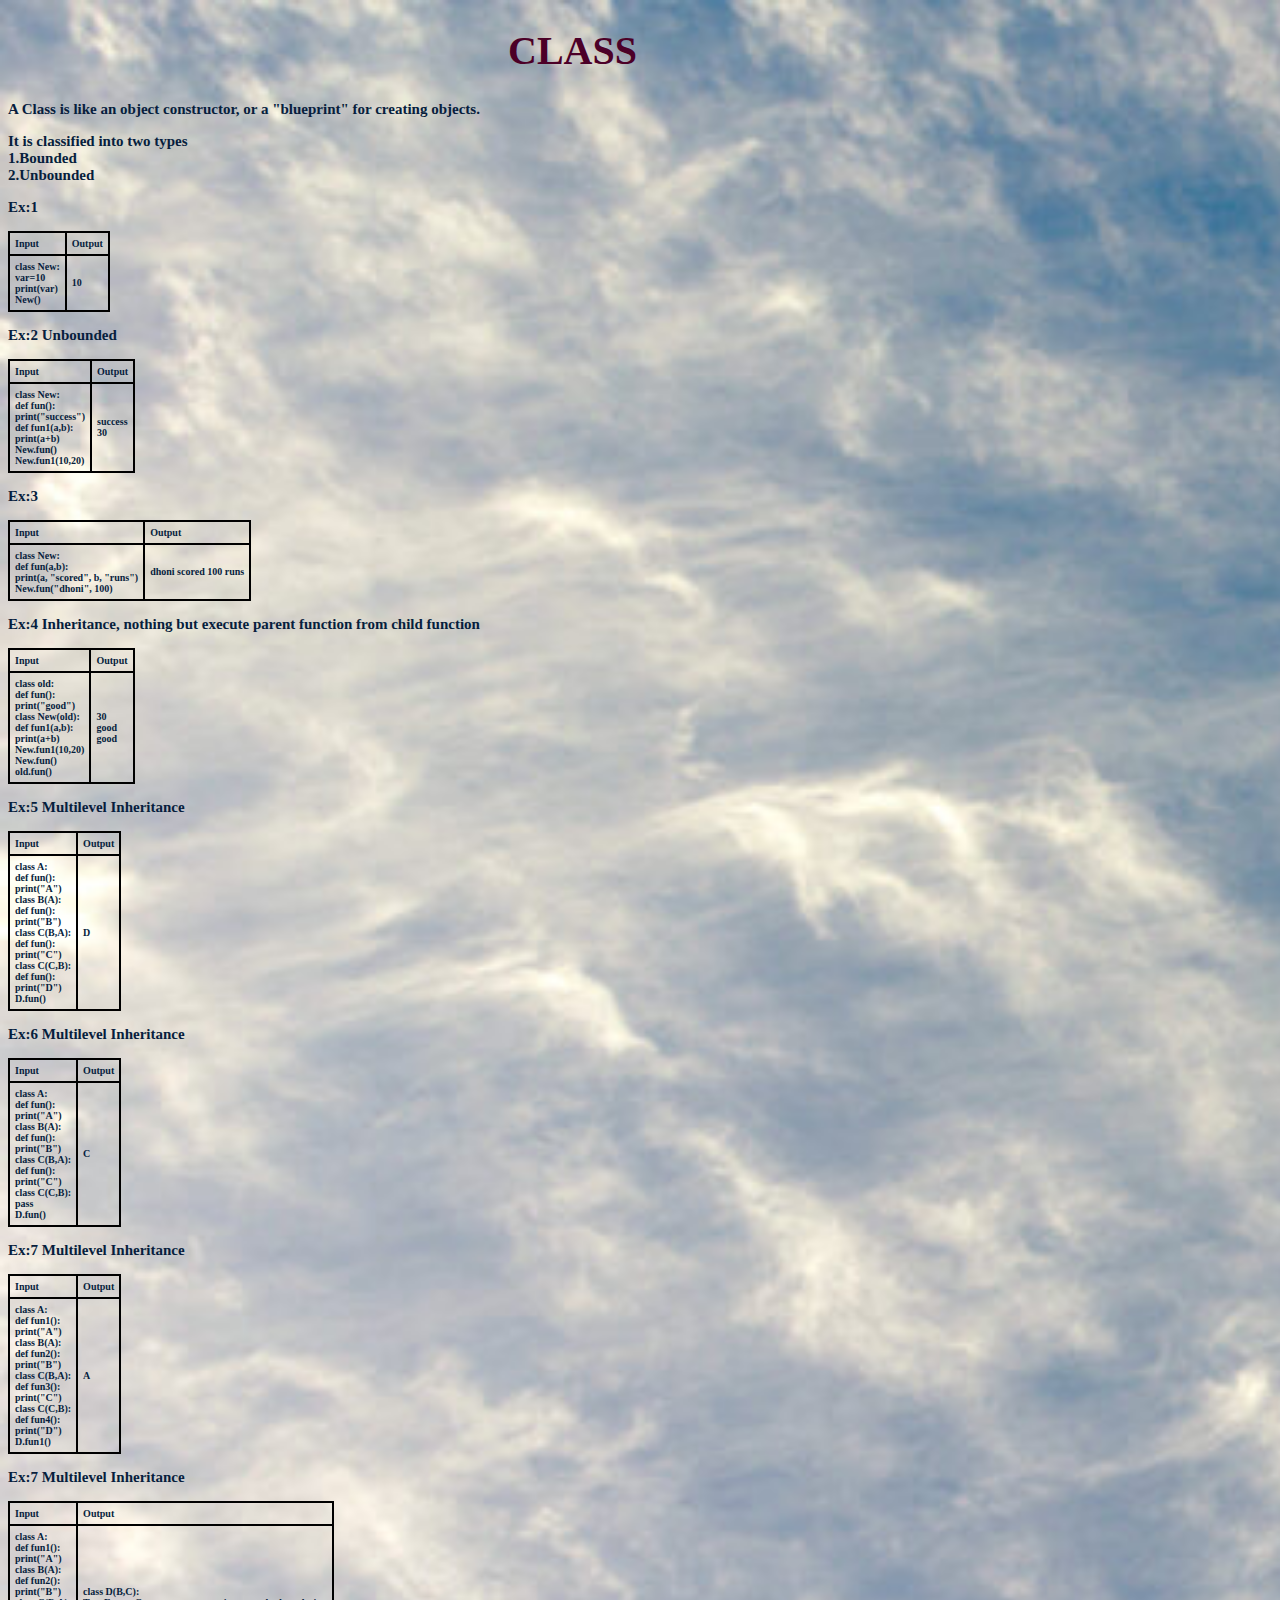
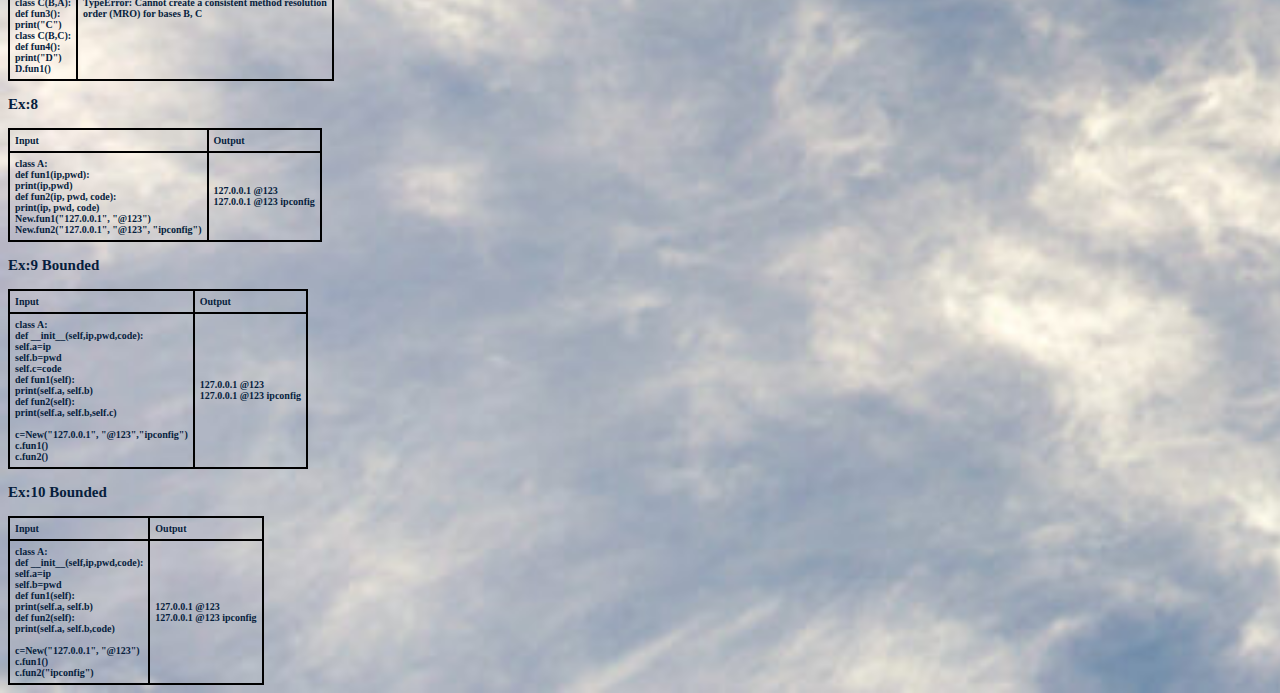
==== class.html @ ecdc9a5b "add initial python web files" ====
<!DOCTYPE html>
<html lang="en" dir="ltr">
  <head>
    <meta charset="utf-8">
    <title>Class</title>
    <link rel="stylesheet" href="css/styles.css">
  </head>
  <body background="img1.jpg">
      <h1 style="padding-left: 500px;">CLASS</h1>
      <p>A Class is like an object constructor, or a "blueprint" for creating objects.</p>
      <p>It is classified into two types <br> 1.Bounded  <br> 2.Unbounded</p>
      <p>Ex:1</p>
      <table>
        <tr>
          <td>Input</td>
          <td>Output</td>
        </tr>
        <tr>
          <td>class New: <br>
          var=10 <br>
          print(var) <br> New()</td>
          <td>10</td>
        </tr>
      </table>
      <p>Ex:2 Unbounded</p>
      <table>
        <tr>
          <td>Input</td>
          <td>Output</td>
        </tr>
        <tr>
          <td>class New: <br>
          def fun(): <br>
          print("success") <br> def fun1(a,b): <br>
          print(a+b) <br> New.fun() <br> New.fun1(10,20)</td>
          <td>success <br>
            30</td>
        </tr>
      </table>
      <p>Ex:3</p>
      <table>
        <tr>
          <td>Input</td>
          <td>Output</td>
        </tr>
        <tr>
          <td>class New: <br>
          def fun(a,b): <br>
          print(a, "scored", b,  "runs") <br> New.fun("dhoni", 100)</td>
          <td>dhoni scored 100 runs</td>
        </tr>
      </table>
      <p>Ex:4 Inheritance, nothing but execute parent function from child function</p>
      <table>
        <tr>
          <td>Input</td>
          <td>Output</td>
        </tr>
        <tr>
          <td>class old: <br>  def fun(): <br> print("good") <br>
            class New(old): <br>
          def fun1(a,b): <br>
          print(a+b) <br> New.fun1(10,20) <br>New.fun() <br>old.fun()</td>
          <td>30 <br> good <br>good</td>
        </tr>
      </table>
      <p>Ex:5 Multilevel Inheritance</p>
      <table>
        <tr>
          <td>Input</td>
          <td>Output</td>
        </tr>
        <tr>
          <td>class A: <br>  def fun(): <br> print("A") <br>
            class B(A): <br>  def fun(): <br> print("B") <br>
            class C(B,A): <br>  def fun(): <br> print("C") <br>
            class C(C,B): <br>  def fun(): <br> print("D") <br>
            D.fun()
          </td>
          <td>D</td>
        </tr>
      </table>
      <p>Ex:6 Multilevel Inheritance</p>
      <table>
        <tr>
          <td>Input</td>
          <td>Output</td>
        </tr>
        <tr>
          <td>class A: <br>  def fun(): <br> print("A") <br>
            class B(A): <br>  def fun(): <br> print("B") <br>
            class C(B,A): <br>  def fun(): <br> print("C") <br>
            class C(C,B): <br>  pass <br>
            D.fun()
          </td>
          <td>C</td>
        </tr>
      </table>
      <p>Ex:7 Multilevel Inheritance</p>
      <table>
        <tr>
          <td>Input</td>
          <td>Output</td>
        </tr>
        <tr>
          <td>class A: <br>  def fun1(): <br> print("A") <br>
            class B(A): <br>  def fun2(): <br> print("B") <br>
            class C(B,A): <br>  def fun3(): <br> print("C") <br>
            class C(C,B): <br>  def fun4(): <br> print("D") <br>
            D.fun1()
          </td>
          <td>A</td>
        </tr>
      </table>
      <p>Ex:7 Multilevel Inheritance</p>
      <table>
        <tr>
          <td>Input</td>
          <td>Output</td>
        </tr>
        <tr>
          <td>class A: <br>  def fun1(): <br> print("A") <br>
            class B(A): <br>  def fun2(): <br> print("B") <br>
            class C(B,A): <br>  def fun3(): <br> print("C") <br>
            class C(B,C): <br>  def fun4(): <br> print("D") <br>
            D.fun1()
          </td>
          <td> class D(B,C): <br>
TypeError: Cannot create a consistent method resolution <br>
order (MRO) for bases B, C
</td>
        </tr>
      </table>
      <p>Ex:8</p>
      <table>
        <tr>
          <td>Input</td>
          <td>Output</td>
        </tr>
        <tr>
          <td>class A: <br>  def fun1(ip,pwd): <br> print(ip,pwd) <br>
           def fun2(ip, pwd, code): <br> print(ip, pwd, code) <br>
           New.fun1("127.0.0.1", "@123") <br> New.fun2("127.0.0.1", "@123", "ipconfig")
          </td>
          <td> 127.0.0.1 @123 <br> 127.0.0.1 @123 ipconfig

</td>
        </tr>
      </table>
      <p>Ex:9 Bounded</p>
      <table>
        <tr>
          <td>Input</td>
          <td>Output</td>
        </tr>
        <tr>
          <td>class A: <br> def __init__(self,ip,pwd,code): <br>
            self.a=ip <br> self.b=pwd <br>  self.c=code <br>
             def fun1(self): <br> print(self.a, self.b) <br>
            def fun2(self): <br> print(self.a, self.b,self.c) <br> <br>
           c=New("127.0.0.1", "@123","ipconfig")
           <br> c.fun1() <br> c.fun2()
          </td>
          <td> 127.0.0.1 @123 <br> 127.0.0.1 @123 ipconfig

</td>
        </tr>
      </table>
      <p>Ex:10 Bounded</p>
      <table>
        <tr>
          <td>Input</td>
          <td>Output</td>
        </tr>
        <tr>
          <td>class A: <br> def __init__(self,ip,pwd,code): <br>
            self.a=ip <br> self.b=pwd <br>
             def fun1(self): <br> print(self.a, self.b) <br>
            def fun2(self): <br> print(self.a, self.b,code) <br> <br>
           c=New("127.0.0.1", "@123")
           <br> c.fun1() <br> c.fun2("ipconfig")
          </td>
          <td> 127.0.0.1 @123 <br> 127.0.0.1 @123 ipconfig

</td>
        </tr>
      </table>

  </body>
</html>
---- css/styles.css ----
body {
  background-repeat: no-repeat;
  background-size: cover;
  background-color: #E4AEC5;
  color: #071E3D;
  font-family: New Century Schoolbook, serif;
  font-size: 15px;
  font-weight: bold;
}
h1 {
  color: #4C0027;
  font-family: New Century Schoolbook, serif;
  font-size: 40px;
}
h2 {
  color: #151515;
  font-family: New Century Schoolbook, serif;
  font-size: 30px;
}
h3 {
  color: #1E5128;
  font-family: New Century Schoolbook, serif;
  font-size: 20px;
}
h4 {
  color: #270082;
  font-family: New Century Schoolbook, serif;
  font-size: 20px;
}
table, th, td {
  border: 2px solid black;
  border-collapse: collapse;
  padding: 5px;
  font-family: New Century Schoolbook, serif;
  font-size: 10px;
}
p {
  font-size: 15px;

}
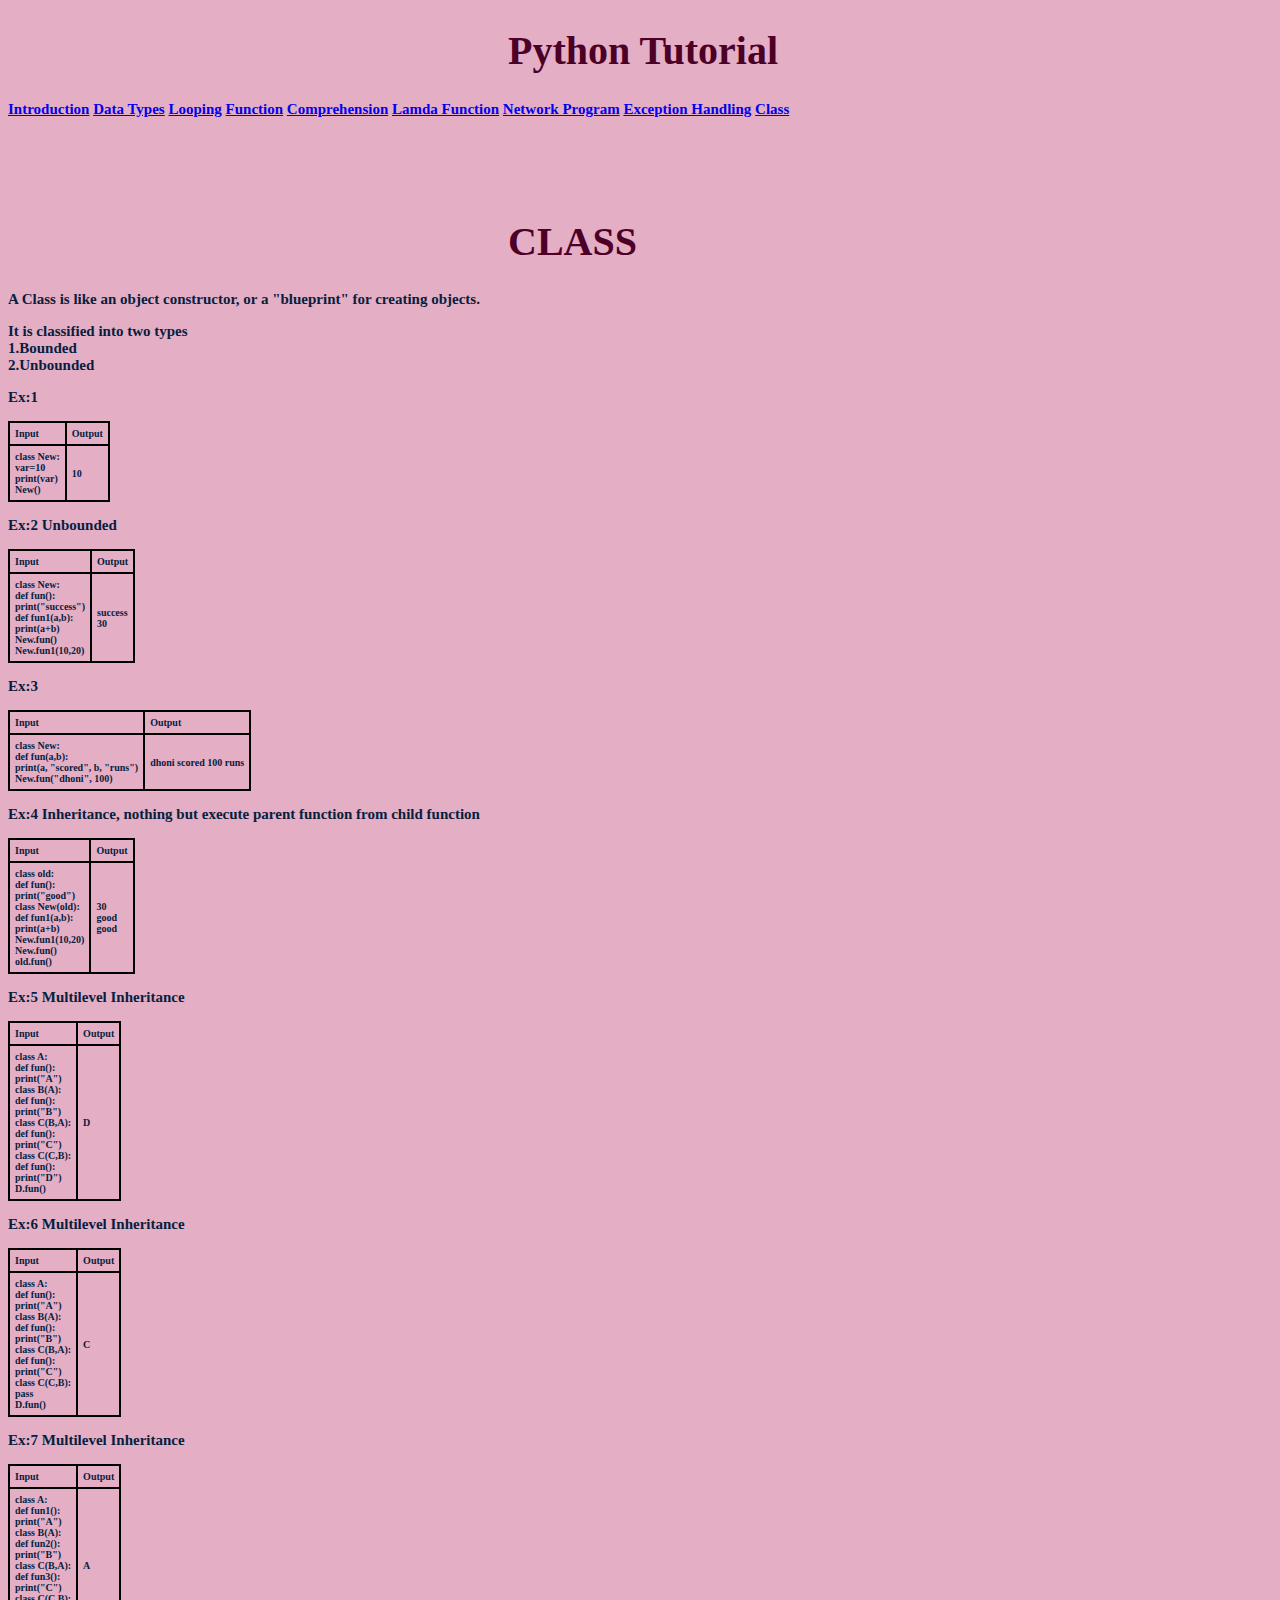
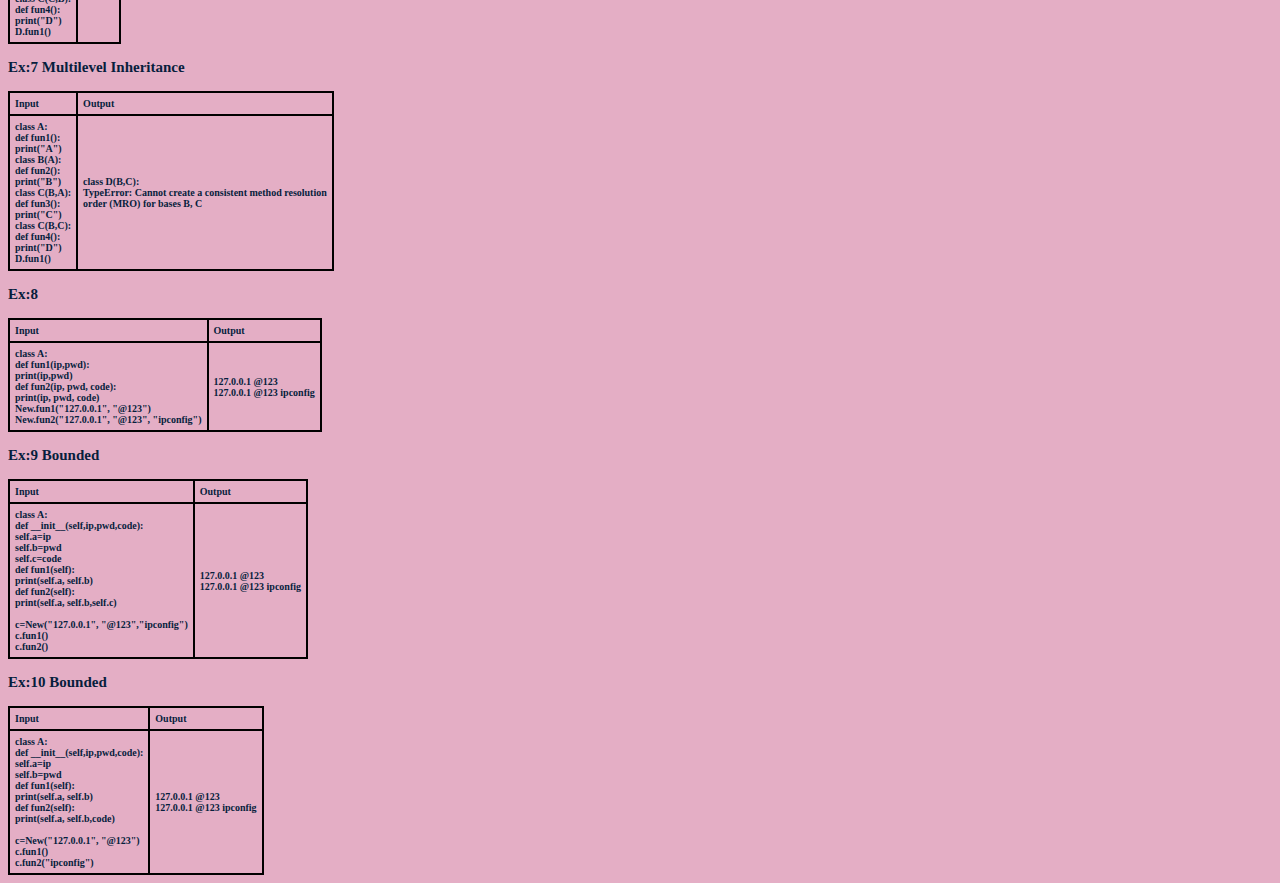
==== commit 58c5428f: "initial changes to upload" ====
--- a/class.html
+++ b/class.html
@@ -4,187 +4,215 @@
     <meta charset="utf-8">
     <title>Class</title>
     <link rel="stylesheet" href="css/styles.css">
+    <link href="https://cdn.jsdelivr.net/npm/bootstrap@5.3.1/dist/css/bootstrap.min.css" rel="stylesheet" integrity="sha384-4bw+/aepP/YC94hEpVNVgiZdgIC5+VKNBQNGCHeKRQN+PtmoHDEXuppvnDJzQIu9" crossorigin="anonymous">
+    <script src="https://cdn.jsdelivr.net/npm/bootstrap@5.3.1/dist/js/bootstrap.bundle.min.js" integrity="sha384-HwwvtgBNo3bZJJLYd8oVXjrBZt8cqVSpeBNS5n7C8IVInixGAoxmnlMuBnhbgrkm" crossorigin="anonymous"></script>
+
   </head>
-  <body background="img1.jpg">
-      <h1 style="padding-left: 500px;">CLASS</h1>
-      <p>A Class is like an object constructor, or a "blueprint" for creating objects.</p>
-      <p>It is classified into two types <br> 1.Bounded  <br> 2.Unbounded</p>
-      <p>Ex:1</p>
-      <table>
-        <tr>
-          <td>Input</td>
-          <td>Output</td>
-        </tr>
-        <tr>
-          <td>class New: <br>
-          var=10 <br>
-          print(var) <br> New()</td>
-          <td>10</td>
-        </tr>
-      </table>
-      <p>Ex:2 Unbounded</p>
-      <table>
-        <tr>
-          <td>Input</td>
-          <td>Output</td>
-        </tr>
-        <tr>
-          <td>class New: <br>
-          def fun(): <br>
-          print("success") <br> def fun1(a,b): <br>
-          print(a+b) <br> New.fun() <br> New.fun1(10,20)</td>
-          <td>success <br>
-            30</td>
-        </tr>
-      </table>
-      <p>Ex:3</p>
-      <table>
-        <tr>
-          <td>Input</td>
-          <td>Output</td>
-        </tr>
-        <tr>
-          <td>class New: <br>
-          def fun(a,b): <br>
-          print(a, "scored", b,  "runs") <br> New.fun("dhoni", 100)</td>
-          <td>dhoni scored 100 runs</td>
-        </tr>
-      </table>
-      <p>Ex:4 Inheritance, nothing but execute parent function from child function</p>
-      <table>
-        <tr>
-          <td>Input</td>
-          <td>Output</td>
-        </tr>
-        <tr>
-          <td>class old: <br>  def fun(): <br> print("good") <br>
-            class New(old): <br>
-          def fun1(a,b): <br>
-          print(a+b) <br> New.fun1(10,20) <br>New.fun() <br>old.fun()</td>
-          <td>30 <br> good <br>good</td>
-        </tr>
-      </table>
-      <p>Ex:5 Multilevel Inheritance</p>
-      <table>
-        <tr>
-          <td>Input</td>
-          <td>Output</td>
-        </tr>
-        <tr>
-          <td>class A: <br>  def fun(): <br> print("A") <br>
-            class B(A): <br>  def fun(): <br> print("B") <br>
-            class C(B,A): <br>  def fun(): <br> print("C") <br>
-            class C(C,B): <br>  def fun(): <br> print("D") <br>
-            D.fun()
-          </td>
-          <td>D</td>
-        </tr>
-      </table>
-      <p>Ex:6 Multilevel Inheritance</p>
-      <table>
-        <tr>
-          <td>Input</td>
-          <td>Output</td>
-        </tr>
-        <tr>
-          <td>class A: <br>  def fun(): <br> print("A") <br>
-            class B(A): <br>  def fun(): <br> print("B") <br>
-            class C(B,A): <br>  def fun(): <br> print("C") <br>
-            class C(C,B): <br>  pass <br>
-            D.fun()
-          </td>
-          <td>C</td>
-        </tr>
-      </table>
-      <p>Ex:7 Multilevel Inheritance</p>
-      <table>
-        <tr>
-          <td>Input</td>
-          <td>Output</td>
-        </tr>
-        <tr>
-          <td>class A: <br>  def fun1(): <br> print("A") <br>
-            class B(A): <br>  def fun2(): <br> print("B") <br>
-            class C(B,A): <br>  def fun3(): <br> print("C") <br>
-            class C(C,B): <br>  def fun4(): <br> print("D") <br>
-            D.fun1()
-          </td>
-          <td>A</td>
-        </tr>
-      </table>
-      <p>Ex:7 Multilevel Inheritance</p>
-      <table>
-        <tr>
-          <td>Input</td>
-          <td>Output</td>
-        </tr>
-        <tr>
-          <td>class A: <br>  def fun1(): <br> print("A") <br>
-            class B(A): <br>  def fun2(): <br> print("B") <br>
-            class C(B,A): <br>  def fun3(): <br> print("C") <br>
-            class C(B,C): <br>  def fun4(): <br> print("D") <br>
-            D.fun1()
-          </td>
-          <td> class D(B,C): <br>
-TypeError: Cannot create a consistent method resolution <br>
-order (MRO) for bases B, C
-</td>
-        </tr>
-      </table>
-      <p>Ex:8</p>
-      <table>
-        <tr>
-          <td>Input</td>
-          <td>Output</td>
-        </tr>
-        <tr>
-          <td>class A: <br>  def fun1(ip,pwd): <br> print(ip,pwd) <br>
-           def fun2(ip, pwd, code): <br> print(ip, pwd, code) <br>
-           New.fun1("127.0.0.1", "@123") <br> New.fun2("127.0.0.1", "@123", "ipconfig")
-          </td>
-          <td> 127.0.0.1 @123 <br> 127.0.0.1 @123 ipconfig
-
-</td>
-        </tr>
-      </table>
-      <p>Ex:9 Bounded</p>
-      <table>
-        <tr>
-          <td>Input</td>
-          <td>Output</td>
-        </tr>
-        <tr>
-          <td>class A: <br> def __init__(self,ip,pwd,code): <br>
-            self.a=ip <br> self.b=pwd <br>  self.c=code <br>
-             def fun1(self): <br> print(self.a, self.b) <br>
-            def fun2(self): <br> print(self.a, self.b,self.c) <br> <br>
-           c=New("127.0.0.1", "@123","ipconfig")
-           <br> c.fun1() <br> c.fun2()
-          </td>
-          <td> 127.0.0.1 @123 <br> 127.0.0.1 @123 ipconfig
-
-</td>
-        </tr>
-      </table>
-      <p>Ex:10 Bounded</p>
-      <table>
-        <tr>
-          <td>Input</td>
-          <td>Output</td>
-        </tr>
-        <tr>
-          <td>class A: <br> def __init__(self,ip,pwd,code): <br>
-            self.a=ip <br> self.b=pwd <br>
-             def fun1(self): <br> print(self.a, self.b) <br>
-            def fun2(self): <br> print(self.a, self.b,code) <br> <br>
-           c=New("127.0.0.1", "@123")
-           <br> c.fun1() <br> c.fun2("ipconfig")
-          </td>
-          <td> 127.0.0.1 @123 <br> 127.0.0.1 @123 ipconfig
-
-</td>
-        </tr>
-      </table>
+  <body >
+    <div class="container">
+      <div class="card p-5">
+        <div class="card-header">
+          <h1 style="padding-left: 500px;">Python Tutorial</h1>
+        </div>
+        <div class="card-body">
+          <div class="row">
+            <div class="btn-group" role="group" aria-label="Basic mixed styles example">
+              <a  href="index.html" class="btn btn-sm ">Introduction</a>
+              <a   href="datatypes.html" class="btn btn-sm ">Data Types</a>
+              <a  href="looping.html" class="btn btn-sm">Looping</a>
+              <a  href="function.html" class="btn btn-sm ">Function</a>
+              <a  href="comp.html" class="btn btn-sm">Comprehension</a>
+              <a  href="lambda.html" class="btn btn-sm">Lamda Function</a>
+              <a  href="Net.html" class="btn btn-sm ">Network Program</a>
+              <a  href="execption.html" class="btn btn-sm">Exception Handling</a>
+              <a  href="class.html" class="btn btn-sm btn-primary">Class</a>
+            </div>
+          </div>
+        </div>
+      </div>
+      <div class="card p-5" style="margin-top: 100px;">
+        <h1 style="padding-left: 500px;">CLASS</h1>
+        <p>A Class is like an object constructor, or a "blueprint" for creating objects.</p>
+        <p>It is classified into two types <br> 1.Bounded  <br> 2.Unbounded</p>
+        <p>Ex:1</p>
+        <table>
+          <tr>
+            <td>Input</td>
+            <td>Output</td>
+          </tr>
+          <tr>
+            <td>class New: <br>
+            var=10 <br>
+            print(var) <br> New()</td>
+            <td>10</td>
+          </tr>
+        </table>
+        <p>Ex:2 Unbounded</p>
+        <table>
+          <tr>
+            <td>Input</td>
+            <td>Output</td>
+          </tr>
+          <tr>
+            <td>class New: <br>
+            def fun(): <br>
+            print("success") <br> def fun1(a,b): <br>
+            print(a+b) <br> New.fun() <br> New.fun1(10,20)</td>
+            <td>success <br>
+              30</td>
+          </tr>
+        </table>
+        <p>Ex:3</p>
+        <table>
+          <tr>
+            <td>Input</td>
+            <td>Output</td>
+          </tr>
+          <tr>
+            <td>class New: <br>
+            def fun(a,b): <br>
+            print(a, "scored", b,  "runs") <br> New.fun("dhoni", 100)</td>
+            <td>dhoni scored 100 runs</td>
+          </tr>
+        </table>
+        <p>Ex:4 Inheritance, nothing but execute parent function from child function</p>
+        <table>
+          <tr>
+            <td>Input</td>
+            <td>Output</td>
+          </tr>
+          <tr>
+            <td>class old: <br>  def fun(): <br> print("good") <br>
+              class New(old): <br>
+            def fun1(a,b): <br>
+            print(a+b) <br> New.fun1(10,20) <br>New.fun() <br>old.fun()</td>
+            <td>30 <br> good <br>good</td>
+          </tr>
+        </table>
+        <p>Ex:5 Multilevel Inheritance</p>
+        <table>
+          <tr>
+            <td>Input</td>
+            <td>Output</td>
+          </tr>
+          <tr>
+            <td>class A: <br>  def fun(): <br> print("A") <br>
+              class B(A): <br>  def fun(): <br> print("B") <br>
+              class C(B,A): <br>  def fun(): <br> print("C") <br>
+              class C(C,B): <br>  def fun(): <br> print("D") <br>
+              D.fun()
+            </td>
+            <td>D</td>
+          </tr>
+        </table>
+        <p>Ex:6 Multilevel Inheritance</p>
+        <table>
+          <tr>
+            <td>Input</td>
+            <td>Output</td>
+          </tr>
+          <tr>
+            <td>class A: <br>  def fun(): <br> print("A") <br>
+              class B(A): <br>  def fun(): <br> print("B") <br>
+              class C(B,A): <br>  def fun(): <br> print("C") <br>
+              class C(C,B): <br>  pass <br>
+              D.fun()
+            </td>
+            <td>C</td>
+          </tr>
+        </table>
+        <p>Ex:7 Multilevel Inheritance</p>
+        <table>
+          <tr>
+            <td>Input</td>
+            <td>Output</td>
+          </tr>
+          <tr>
+            <td>class A: <br>  def fun1(): <br> print("A") <br>
+              class B(A): <br>  def fun2(): <br> print("B") <br>
+              class C(B,A): <br>  def fun3(): <br> print("C") <br>
+              class C(C,B): <br>  def fun4(): <br> print("D") <br>
+              D.fun1()
+            </td>
+            <td>A</td>
+          </tr>
+        </table>
+        <p>Ex:7 Multilevel Inheritance</p>
+        <table>
+          <tr>
+            <td>Input</td>
+            <td>Output</td>
+          </tr>
+          <tr>
+            <td>class A: <br>  def fun1(): <br> print("A") <br>
+              class B(A): <br>  def fun2(): <br> print("B") <br>
+              class C(B,A): <br>  def fun3(): <br> print("C") <br>
+              class C(B,C): <br>  def fun4(): <br> print("D") <br>
+              D.fun1()
+            </td>
+            <td> class D(B,C): <br>
+        TypeError: Cannot create a consistent method resolution <br>
+        order (MRO) for bases B, C
+        </td>
+          </tr>
+        </table>
+        <p>Ex:8</p>
+        <table>
+          <tr>
+            <td>Input</td>
+            <td>Output</td>
+          </tr>
+          <tr>
+            <td>class A: <br>  def fun1(ip,pwd): <br> print(ip,pwd) <br>
+             def fun2(ip, pwd, code): <br> print(ip, pwd, code) <br>
+             New.fun1("127.0.0.1", "@123") <br> New.fun2("127.0.0.1", "@123", "ipconfig")
+            </td>
+            <td> 127.0.0.1 @123 <br> 127.0.0.1 @123 ipconfig
+
+        </td>
+          </tr>
+        </table>
+        <p>Ex:9 Bounded</p>
+        <table>
+          <tr>
+            <td>Input</td>
+            <td>Output</td>
+          </tr>
+          <tr>
+            <td>class A: <br> def __init__(self,ip,pwd,code): <br>
+              self.a=ip <br> self.b=pwd <br>  self.c=code <br>
+               def fun1(self): <br> print(self.a, self.b) <br>
+              def fun2(self): <br> print(self.a, self.b,self.c) <br> <br>
+             c=New("127.0.0.1", "@123","ipconfig")
+             <br> c.fun1() <br> c.fun2()
+            </td>
+            <td> 127.0.0.1 @123 <br> 127.0.0.1 @123 ipconfig
+
+        </td>
+          </tr>
+        </table>
+        <p>Ex:10 Bounded</p>
+        <table>
+          <tr>
+            <td>Input</td>
+            <td>Output</td>
+          </tr>
+          <tr>
+            <td>class A: <br> def __init__(self,ip,pwd,code): <br>
+              self.a=ip <br> self.b=pwd <br>
+               def fun1(self): <br> print(self.a, self.b) <br>
+              def fun2(self): <br> print(self.a, self.b,code) <br> <br>
+             c=New("127.0.0.1", "@123")
+             <br> c.fun1() <br> c.fun2("ipconfig")
+            </td>
+            <td> 127.0.0.1 @123 <br> 127.0.0.1 @123 ipconfig
+
+        </td>
+          </tr>
+        </table>
+
+      </div>
+    </div>
 
   </body>
 </html>
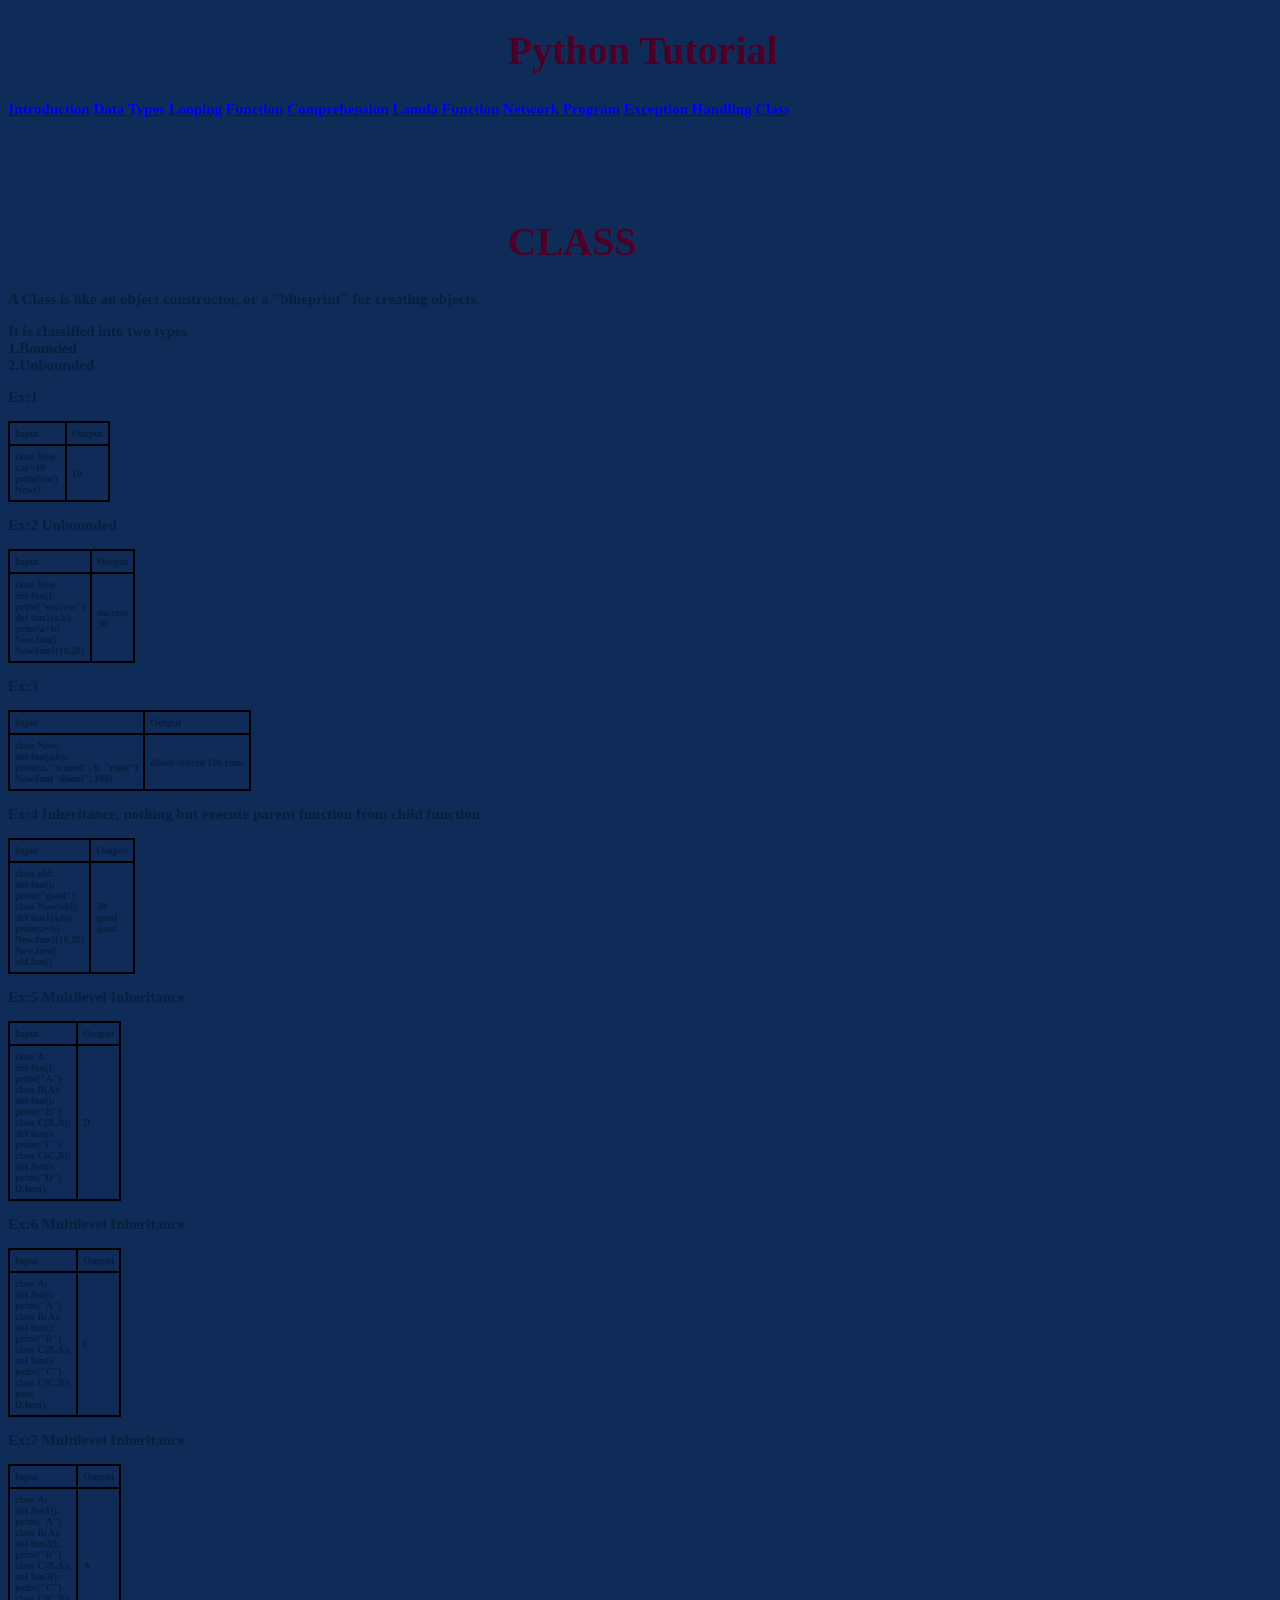
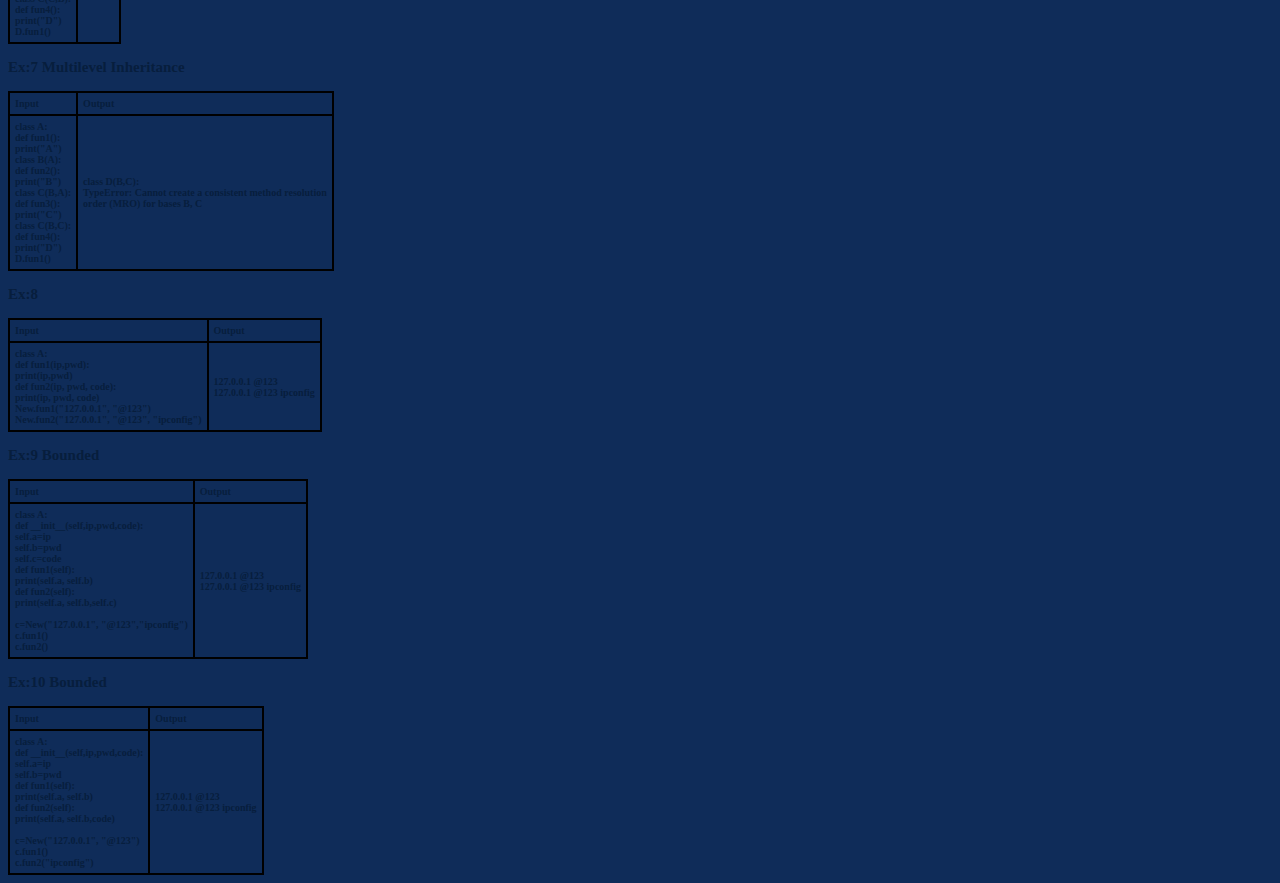
==== commit 208d3c9d: "upload initial web files" ====
--- a/class.html
+++ b/class.html
@@ -8,9 +8,9 @@
     <script src="https://cdn.jsdelivr.net/npm/bootstrap@5.3.1/dist/js/bootstrap.bundle.min.js" integrity="sha384-HwwvtgBNo3bZJJLYd8oVXjrBZt8cqVSpeBNS5n7C8IVInixGAoxmnlMuBnhbgrkm" crossorigin="anonymous"></script>
 
   </head>
-  <body >
+  <body style="background-color:#0F2C59;">
     <div class="container">
-      <div class="card p-5">
+      <div class="card mt-5">
         <div class="card-header">
           <h1 style="padding-left: 500px;">Python Tutorial</h1>
         </div>
